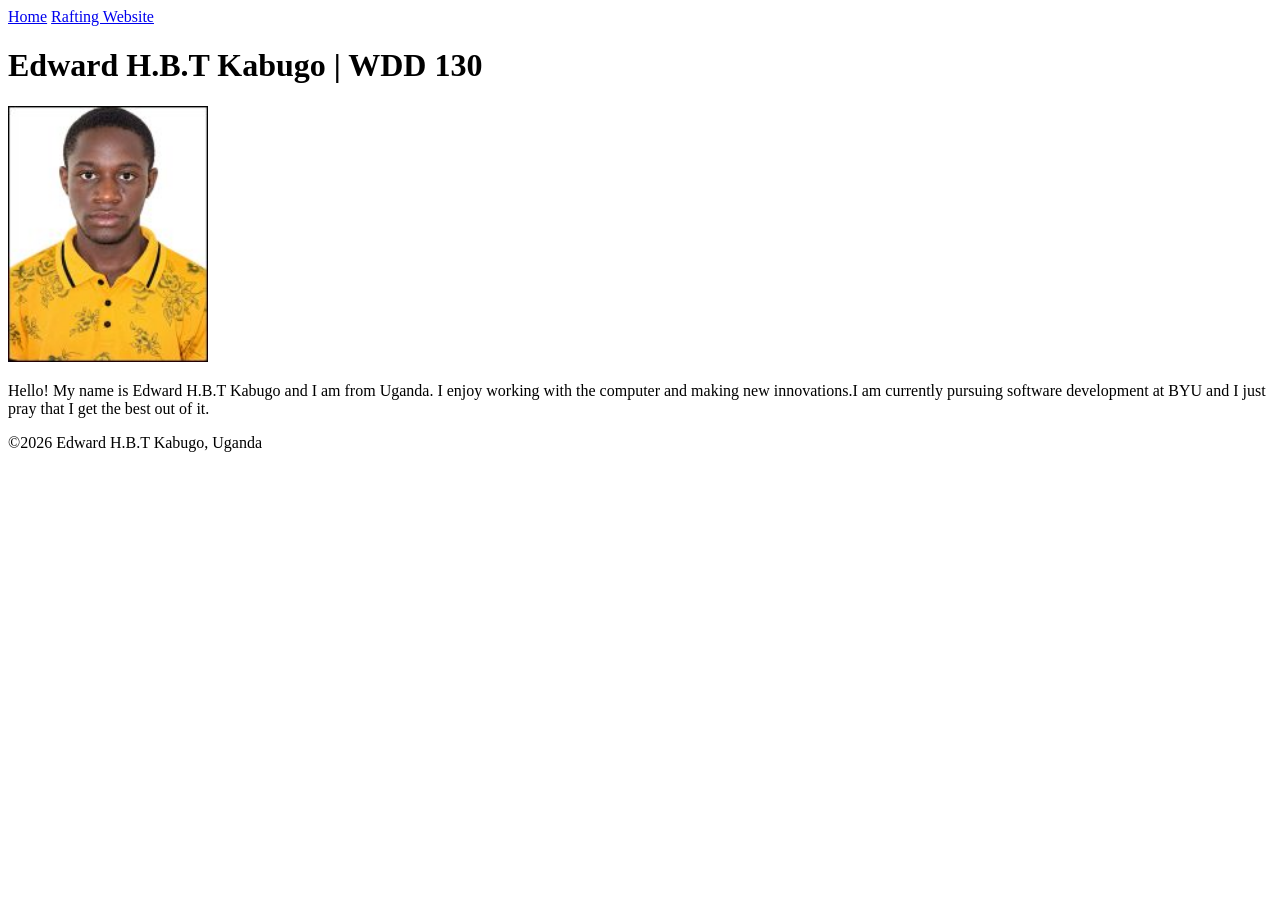
==== index.html @ fa5cea1b "index.html" ====
<!DOCTYPE html>
<html lang="en-US">

<head>
    <meta charset="UTF-8">
    <meta name="viewport" content="width=device-width,initial-scale=1.0">
    <title>WDD 130 | Edward H.B.T Kabugo </title>
</head>

<body>
    <header>
        <nav>
            <a href="#">Home</a>
            <a href="wwr/">Rafting Website<a />

        </nav>
    </header>
    <main>
        <h1>Edward H.B.T Kabugo | WDD 130</h1>
        <img src="images/profile.jpg" alt="My profile image" width="200">
        <p>Hello! My name is Edward H.B.T Kabugo and I am from Uganda. I enjoy working with the computer and making new innovations.I am currently pursuing software development at BYU and I just pray that I get the best out of it.</p>
    </main>
    <footer>
        <p>&copy;2026 Edward H.B.T Kabugo, Uganda</p>
    </footer>
</body>

</html>
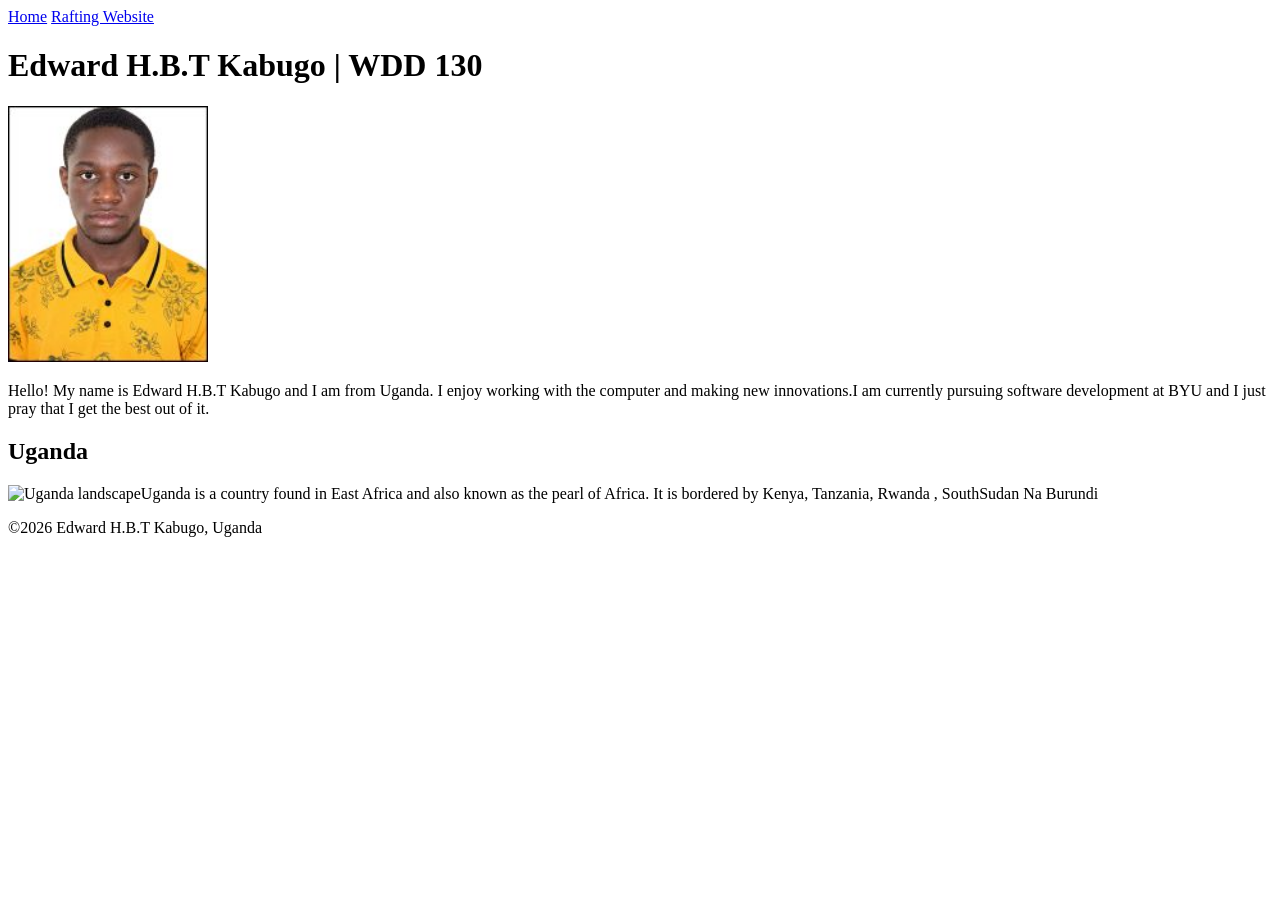
==== commit 6d4da488: "Adding css to rafting website" ====
--- a/index.html
+++ b/index.html
@@ -5,13 +5,15 @@
     <meta charset="UTF-8">
     <meta name="viewport" content="width=device-width,initial-scale=1.0">
     <title>WDD 130 | Edward H.B.T Kabugo </title>
-</head>
+    <link rel="stylesheet" href="styles/Home Page Enhancement.css">
+    <meta name="description" content="My name is Edward H.B.T Kabugo and I am a student of BYU pursuing software development. This page enables showcases of river rafting.">
+    <meta name="author" content="Edward H.B.T Kabugo">
 
 <body>
     <header>
         <nav>
             <a href="#">Home</a>
-            <a href="wwr/">Rafting Website<a />
+            <a href="wwr/">Rafting Website</a>
 
         </nav>
     </header>
@@ -20,6 +22,10 @@
         <img src="images/profile.jpg" alt="My profile image" width="200">
         <p>Hello! My name is Edward H.B.T Kabugo and I am from Uganda. I enjoy working with the computer and making new innovations.I am currently pursuing software development at BYU and I just pray that I get the best out of it.</p>
     </main>
+    <aside>
+        <h2>Uganda</h2>
+        <img src="images/Uganda.jpg" alt="Uganda landscape" <p>Uganda is a country found in East Africa and also known as the pearl of Africa. It is bordered by Kenya, Tanzania, Rwanda , SouthSudan Na Burundi</p>
+    </aside>
     <footer>
         <p>&copy;2026 Edward H.B.T Kabugo, Uganda</p>
     </footer>
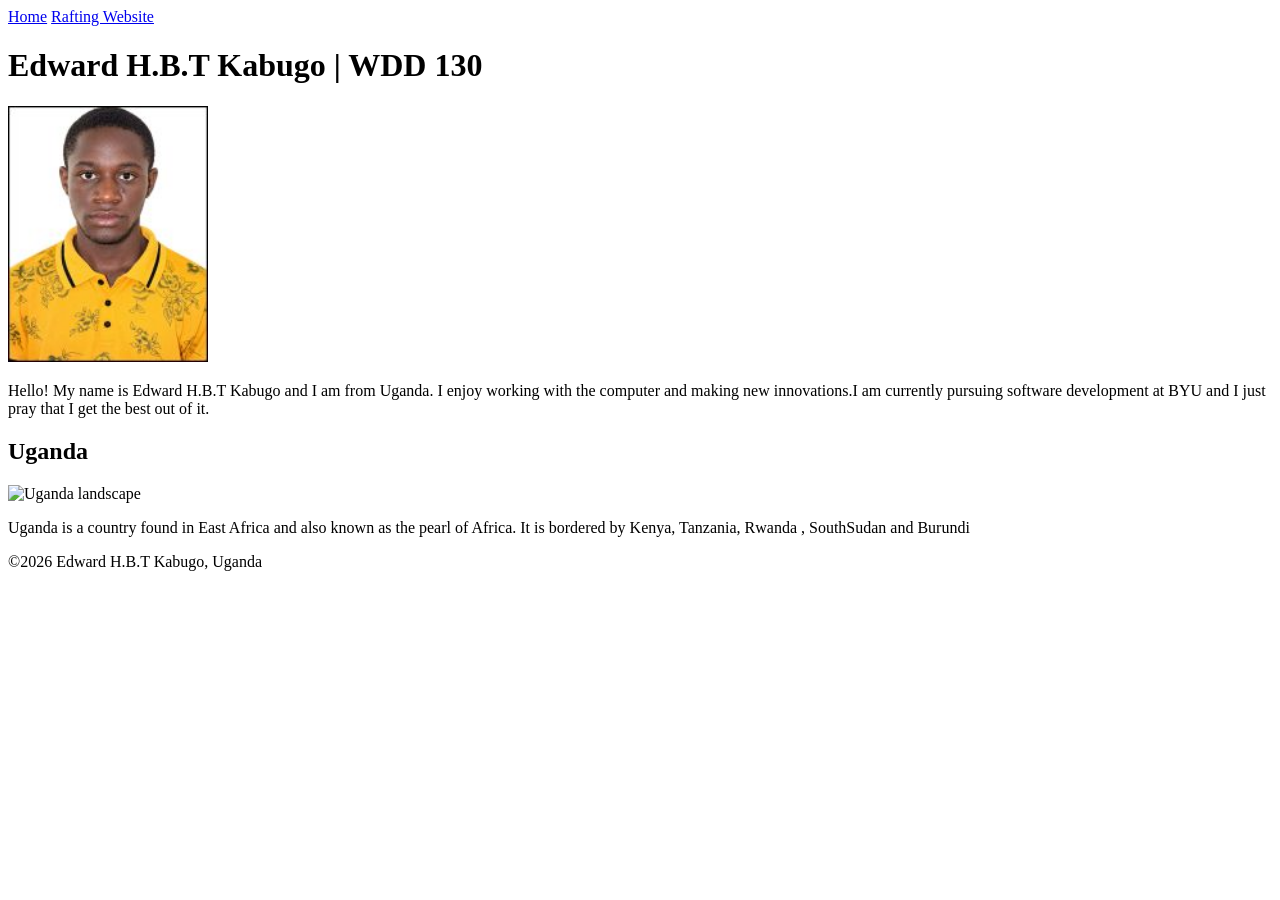
==== commit 29e90c44: "second change" ====
--- a/index.html
+++ b/index.html
@@ -5,9 +5,10 @@
     <meta charset="UTF-8">
     <meta name="viewport" content="width=device-width,initial-scale=1.0">
     <title>WDD 130 | Edward H.B.T Kabugo </title>
-    <link rel="stylesheet" href="styles/Home Page Enhancement.css">
+    <link rel="stylesheet" href="styles/home-page-enhancement.css">
     <meta name="description" content="My name is Edward H.B.T Kabugo and I am a student of BYU pursuing software development. This page enables showcases of river rafting.">
     <meta name="author" content="Edward H.B.T Kabugo">
+</head>
 
 <body>
     <header>
@@ -24,7 +25,8 @@
     </main>
     <aside>
         <h2>Uganda</h2>
-        <img src="images/Uganda.jpg" alt="Uganda landscape" <p>Uganda is a country found in East Africa and also known as the pearl of Africa. It is bordered by Kenya, Tanzania, Rwanda , SouthSudan Na Burundi</p>
+        <img src="images/uganda.jpg" alt="Uganda landscape" width="200">
+        <p>Uganda is a country found in East Africa and also known as the pearl of Africa. It is bordered by Kenya, Tanzania, Rwanda , SouthSudan and Burundi</p>
     </aside>
     <footer>
         <p>&copy;2026 Edward H.B.T Kabugo, Uganda</p>
